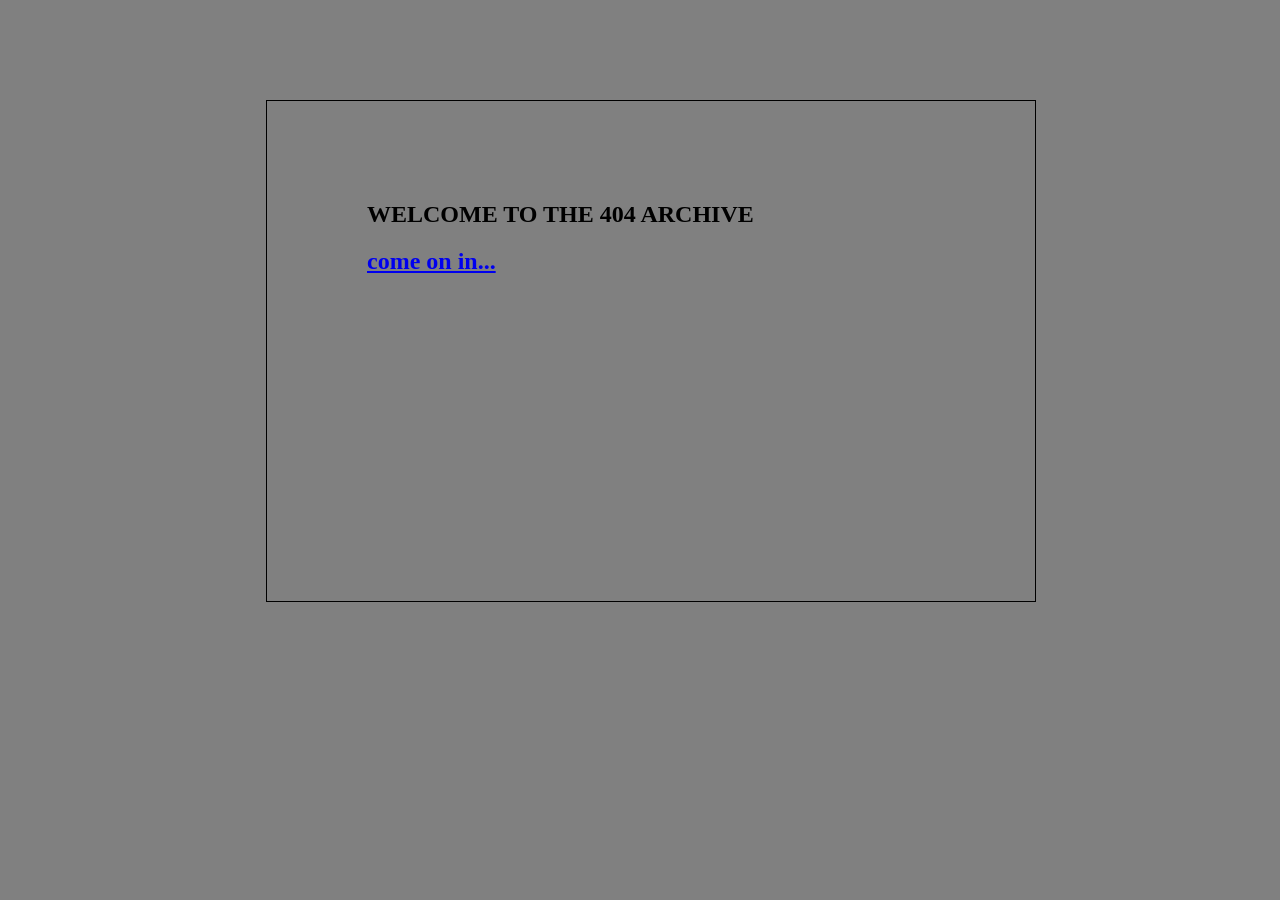
==== index.html @ ce610475 "Update index.html" ====
<!DOCTYPE html>
<html lang="en">
<head>
    <meta charset="UTF-8">
    <meta name="viewport" content="width=device-width, initial-scale=1.0">
    <title>404 ARCHIVE
    </title>
    <link rel="stylesheet" href="style.css">
</head>
<body>
        <div class="item" > 
            <div class="content">
                       <h2> <span id="four04">WELCOME</span> <span id="four04">TO </span><span id="four04">THE</span> <span id="four04">404 ARCHIVE</span></h2>
                        <style> #four04:hover { color: blue; }
                        </style>
                        <a href="../pages/image.html"> <h2> come on in... </h2> </a>
                    </div>
            </div>
</body>
</html>
---- style.css ----
body {
  background-color: grey;
  width: 60%;
  margin: auto;
}

.item{
    margin: 100px 10px;
    border: 1px black solid;
    width: 100%;
    height: 500px;
}

.content{
    margin: 100px;
    /* border: 1px black solid; */
    height: 600px;
}

nav {
  position: fixed;
  top: 20px;
  left: 20px;
}
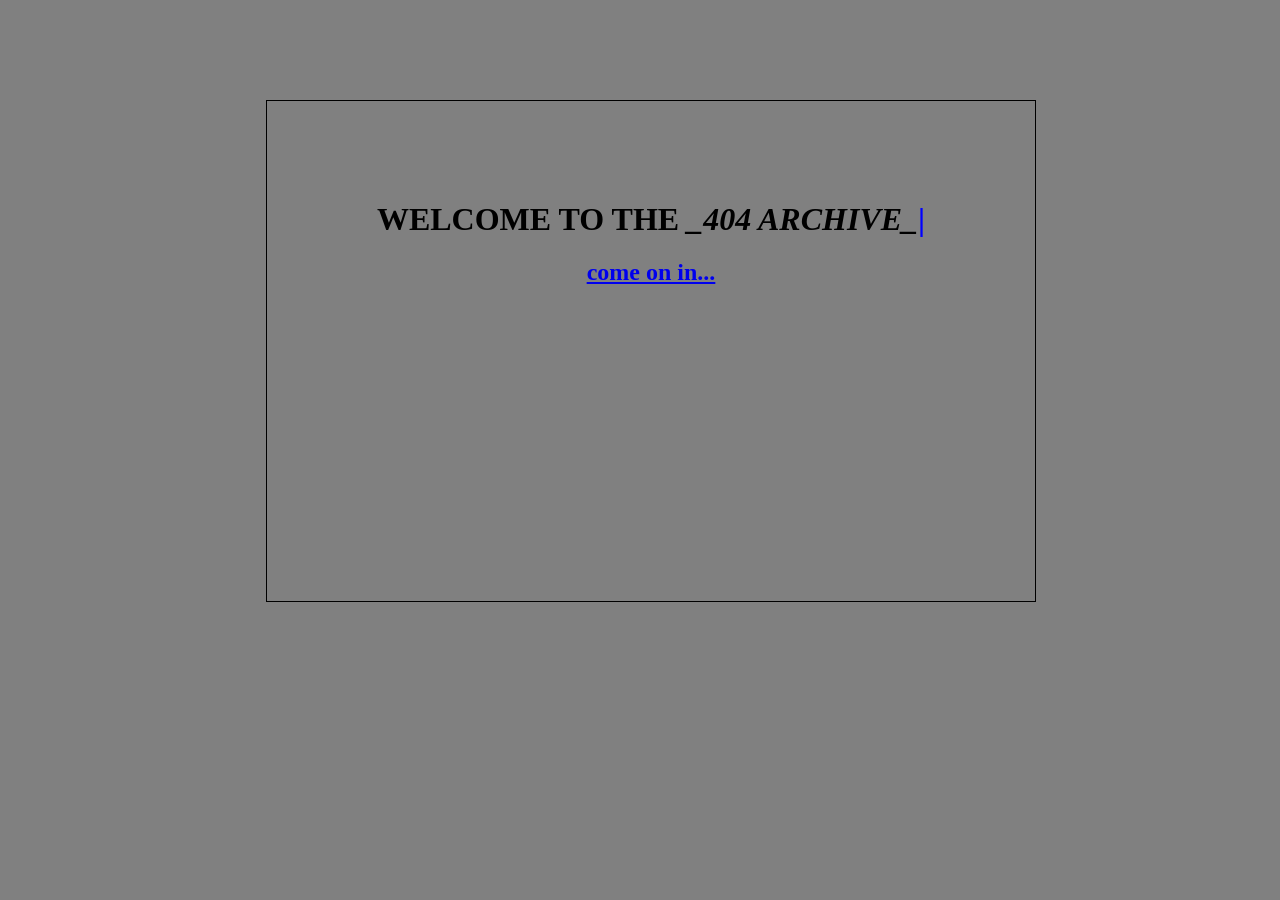
==== commit 24262735: "drag & dropped" ====
--- a/index.html
+++ b/index.html
@@ -10,11 +10,15 @@
 <body>
         <div class="item" > 
             <div class="content">
-                       <h2> <span id="four04">WELCOME</span> <span id="four04">TO </span><span id="four04">THE</span> <span id="four04">404 ARCHIVE</span></h2>
-                        <style> #four04:hover { color: blue; }
-                        </style>
-                        <a href="../pages/image.html"> <h2> come on in... </h2> </a>
-                    </div>
-            </div>
+                    <h1> <span id="four04">WELCOME</span> 
+                        <span id="four04">TO </span>
+                        <span id="four04">THE</span>
+                        <span id="four04"><em>_404 ARCHIVE_</em></span><span class="cursor" id="blue">|</span></h1>
+                            <style> #four04:hover { color: blue; }
+                            #blue {color: blue;}
+                            </style>
+                    <a href="../404/pages/image.html"> <h2 style="text-align:center;"> come on in... </h2> </a>
+             </div>
+        </div>
 </body>
-</html>
+</html>
--- a/style.css
+++ b/style.css
@@ -21,4 +21,23 @@
   position: fixed;
   top: 20px;
   left: 20px;
-}+}
+
+h1 {
+  size: 20px;
+  font-family: 'Times New Roman', Times, serif;
+  font-weight: bold;
+  font-variant: small-caps;
+  text-align: center;
+}
+
+.cursor {
+  animation: blink 1s step-end infinite;
+}
+
+@keyframes blink {
+    0%, 100% { opacity: 1; }
+    50%       { opacity: 0; }
+  }
+
+  
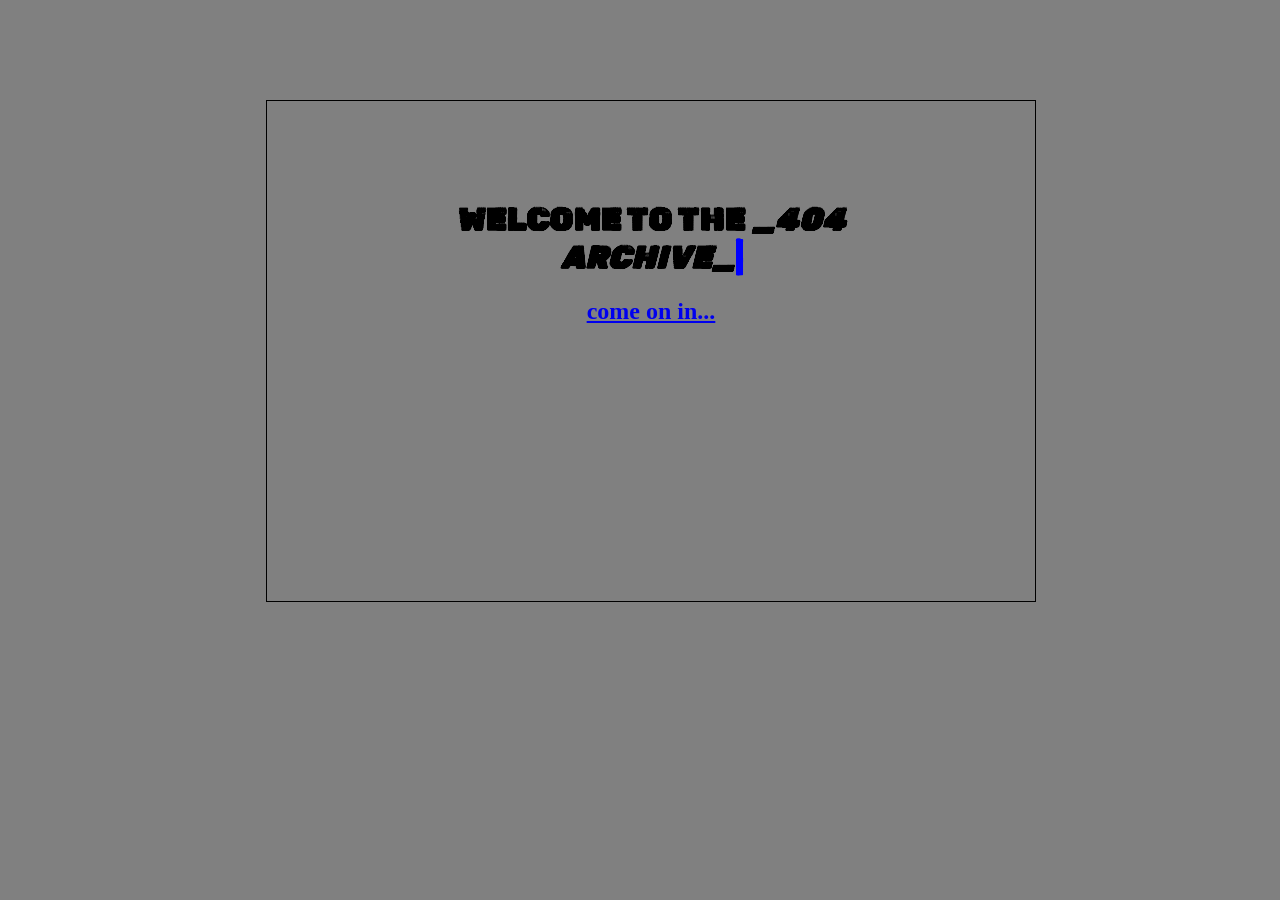
==== commit 0a4f7fa2: "fonts" ====
--- a/index.html
+++ b/index.html
@@ -10,14 +10,14 @@
 <body>
         <div class="item" > 
             <div class="content">
-                    <h1> <span id="four04">WELCOME</span> 
+                    <h1 style="text-align: center;"><span id="four04">WELCOME</span> 
                         <span id="four04">TO </span>
                         <span id="four04">THE</span>
                         <span id="four04"><em>_404 ARCHIVE_</em></span><span class="cursor" id="blue">|</span></h1>
                             <style> #four04:hover { color: blue; }
                             #blue {color: blue;}
                             </style>
-                    <a href="../404/pages/image.html"> <h2 style="text-align:center;"> come on in... </h2> </a>
+                    <a href="../404archive/pages/image.html"> <h2 style="text-align:center;"> come on in... </h2> </a>
              </div>
         </div>
 </body>
--- a/style.css
+++ b/style.css
@@ -1,4 +1,37 @@
+@import url("https://fonts.googleapis.com/css2?family=Space+Mono&family=Rubik+80s+Fade&display=swap");
+
+.rubik-80s-fade-regular {
+  font-family: "Rubik 80s Fade", system-ui;
+  font-weight: 400;
+  font-style: normal;
+}
+
+.space-mono-regular {
+  font-family: "Space Mono", monospace;
+  font-weight: 400;
+  font-style: normal;
+}
+
+.space-mono-bold {
+  font-family: "Space Mono", monospace;
+  font-weight: 700;
+  font-style: normal;
+}
+
+.space-mono-regular-italic {
+  font-family: "Space Mono", monospace;
+  font-weight: 400;
+  font-style: italic;
+}
+
+.space-mono-bold-italic {
+  font-family: "Space Mono", monospace;
+  font-weight: 700;
+  font-style: italic;
+}
+
 body {
+  font-family: 'Times New Roman', Times, serif;
   background-color: grey;
   width: 60%;
   margin: auto;
@@ -24,11 +57,8 @@
 }
 
 h1 {
-  size: 20px;
-  font-family: 'Times New Roman', Times, serif;
+  font-family: "Rubik 80s Fade";
   font-weight: bold;
-  font-variant: small-caps;
-  text-align: center;
 }
 
 .cursor {
@@ -39,5 +69,3 @@
     0%, 100% { opacity: 1; }
     50%       { opacity: 0; }
   }
-
-  
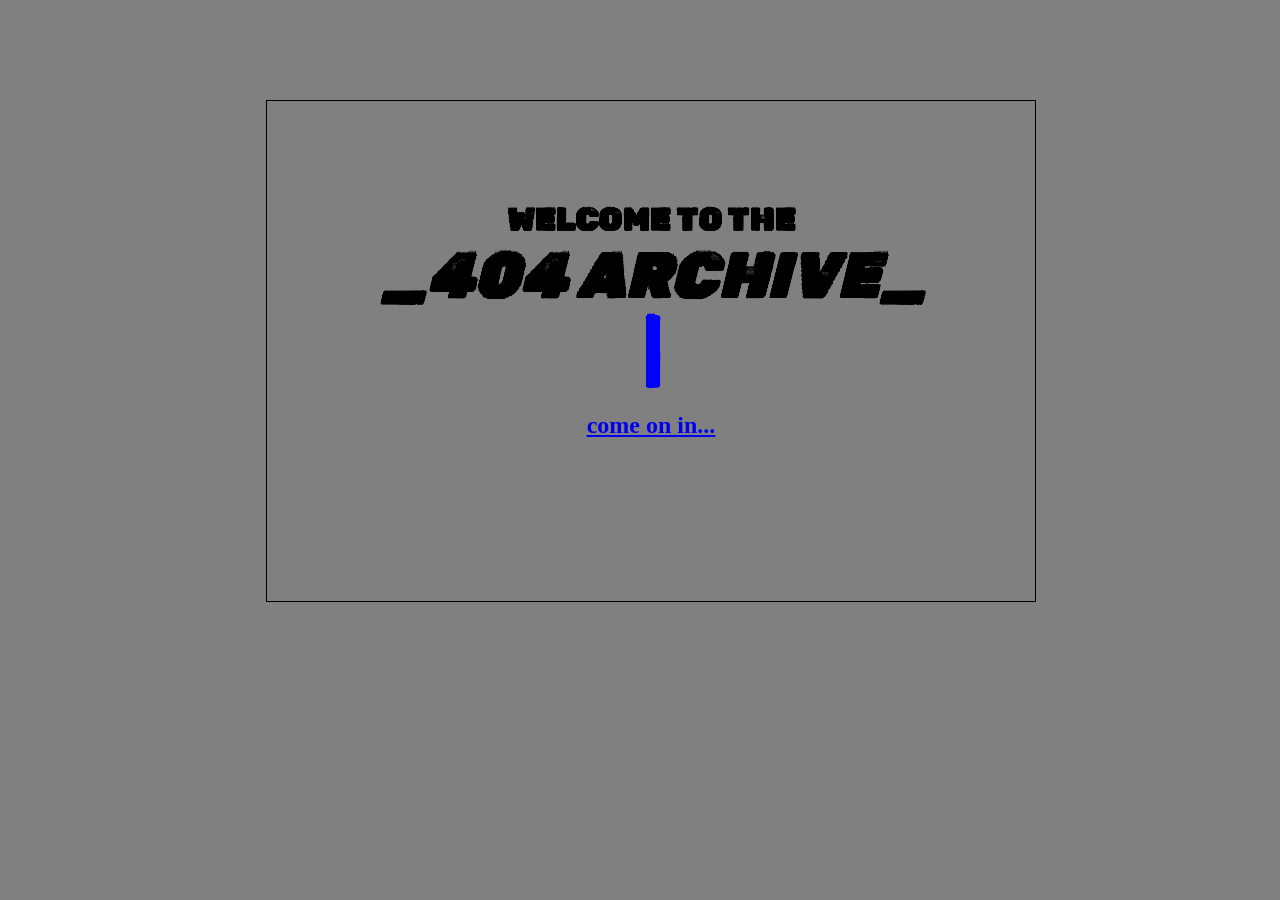
==== commit d1397bea: "styling" ====
--- a/index.html
+++ b/index.html
@@ -10,13 +10,14 @@
 <body>
         <div class="item" > 
             <div class="content">
-                    <h1 style="text-align: center;"><span id="four04">WELCOME</span> 
-                        <span id="four04">TO </span>
-                        <span id="four04">THE</span>
-                        <span id="four04"><em>_404 ARCHIVE_</em></span><span class="cursor" id="blue">|</span></h1>
-                            <style> #four04:hover { color: blue; }
-                            #blue {color: blue;}
-                            </style>
+                <h1 style="text-align: center;">
+                <span class="four04">WELCOME</span> 
+                <span class="four04">TO </span>
+                <span class="four04">THE</span>
+                <br>
+                <span class="four04-big"><em>_404 ARCHIVE_</em></span>
+                <span class="cursor" id="blue">|</span>
+                </h1>
                     <a href="../404archive/pages/image.html"> <h2 style="text-align:center;"> come on in... </h2> </a>
              </div>
         </div>
--- a/style.css
+++ b/style.css
@@ -61,6 +61,26 @@
   font-weight: bold;
 }
 
+.four04 {
+  font-size: 32px;
+}
+
+.four04:hover {
+  color: blue;
+}
+
+.four04-big {
+  font-size: 64px;
+}
+.four04-big:hover {
+  color: blue;
+}
+
+#blue {
+  color: blue;
+  font-size: 64px; 
+}
+
 .cursor {
   animation: blink 1s step-end infinite;
 }
